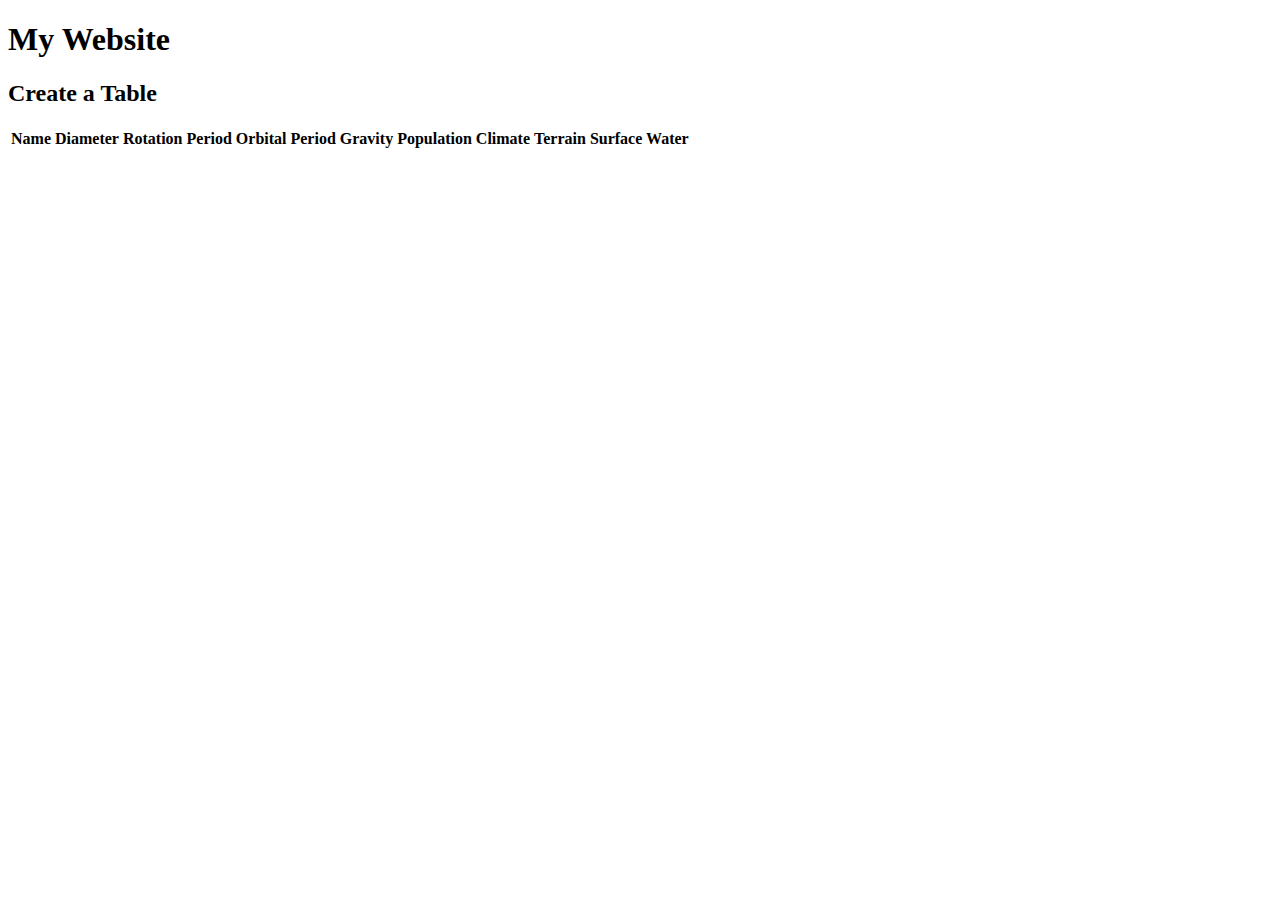
==== index.html @ d98ad3cf "Updating repo for home work." ====
<!DOCTYPE html>
<html lang="en">
<head>
    <meta charset="UTF-8">
    <meta name="viewport" content="width=device-width, initial-scale=1.0">
    <script src="scripts/main.js" defer></script>
    <title>Star Wars Planets</title>
</head>
<body>

    <header>
        <h1>My Website</h1>
    </header>

    <main>

        <section>
            <h2>Create a Table</h2>
            <div id="planetTable">
                <table>
                    <thead>
                        <tr>
                            <th>Name</th>
                            <th>Diameter</th>
                            <th>Rotation Period</th>
                            <th>Orbital Period</th>
                            <th>Gravity</th>
                            <th>Population</th>
                            <th>Climate</th>
                            <th>Terrain</th>
                            <th>Surface Water</th>
                        </tr>
                    </thead>
                    <tbody>
                    </tbody>
                </table>
            </div>
        </section>
    </main>

</body>
</html>
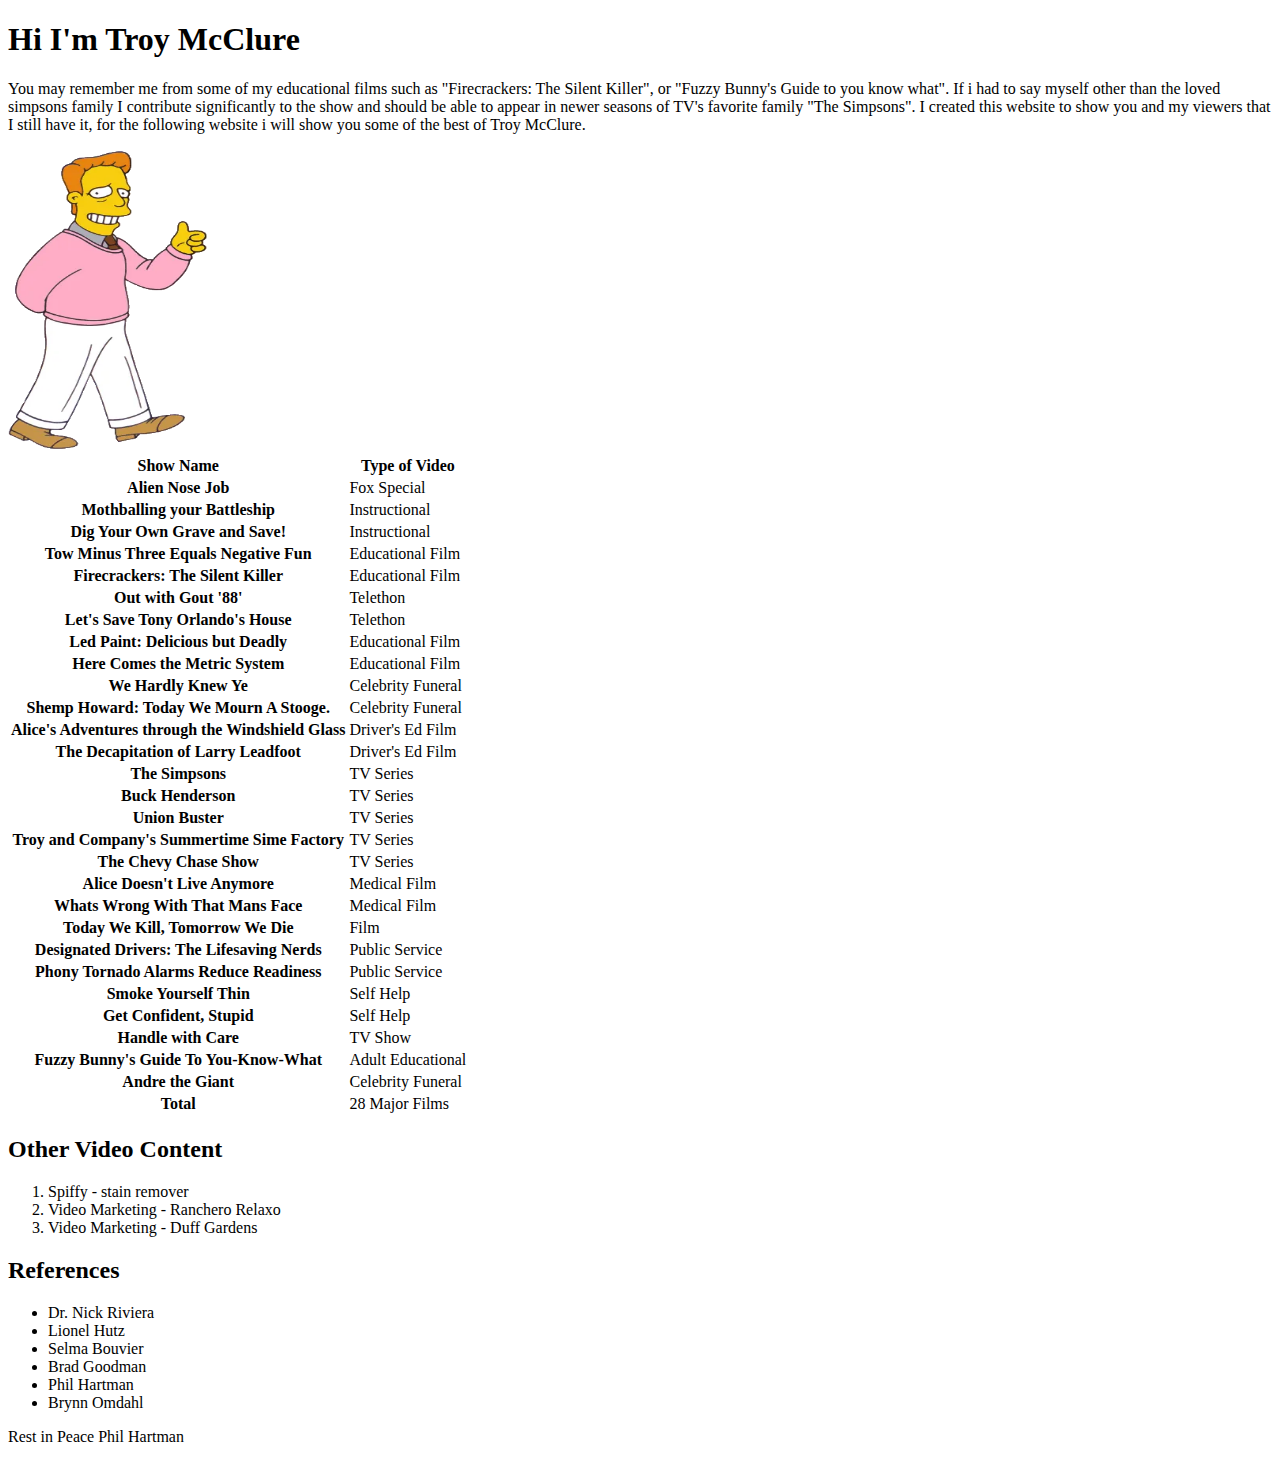
==== commit 2ca91e7d: "first draft" ====
--- a/index.html
+++ b/index.html
@@ -1,42 +1,184 @@
 <!DOCTYPE html>
 <html lang="en">
 <head>
-    <meta charset="UTF-8">
-    <meta name="viewport" content="width=device-width, initial-scale=1.0">
-    <script src="scripts/main.js" defer></script>
-    <title>Star Wars Planets</title>
+  <meta charset="UTF-8">
+  <meta name="viewport" content="width=device-width, initial-scale=1.0">
+  <title>Simpsons-Troy McClure</title>
 </head>
 <body>
+    <main>
+        <h1>Hi I'm Troy McClure</h1>
+    </main>
+    <section>
+        <div>
+            <p> You may remember me from some of my educational films such as "Firecrackers: The Silent Killer", or "Fuzzy Bunny's Guide to you know what".
+                If i had to say myself other than the loved simpsons family I contribute significantly to the show and should be able to appear in newer seasons of TV's
+                favorite family "The Simpsons". I created this website to show you and my viewers that I still have it, for the following website i will show you some of
+                the best of Troy McClure.
+            </p>
+        </div>
+        <div>
+            <img src="assets/troy_mcclure.png" alt="This is me" width="200" height="300">
+        </div>
+    </section>
 
-    <header>
-        <h1>My Website</h1>
-    </header>
+    <section>
+    <table>   
+        <thead>
+        <tr>
+            <th scope="col">Show Name</th>
+            <th scope="col">Type of Video</th>
+        </tr>
+        </thead>
+        <tbody>
+        <tr>
+            <th scope="row">Alien Nose Job</th>
+            <td>Fox Special</td>
+        </tr>
+        <tr>
+            <th scope="row">Mothballing your Battleship</th>
+            <td>Instructional</td>
+        </tr>
+        <tr>
+            <th scope="row">Dig Your Own Grave and Save!</th>
+            <td>Instructional</td>
+        </tr>
+        <tr>
+            <th scope="row">Tow Minus Three Equals Negative Fun</th>
+            <td>Educational Film</td>
+        </tr>
+        <tr>
+            <th scope="row">Firecrackers: The Silent Killer</th>
+            <td>Educational Film</td>
+        </tr>
+        <tr>
+            <th scope="row">Out with Gout '88'</th>
+            <td>Telethon</td>
+        </tr>
+        <tr>
+            <th scope="row">Let's Save Tony Orlando's House</th>
+            <td>Telethon</td>
+        </tr>
+        <tr>
+            <th scope="row">Led Paint: Delicious but Deadly</th>
+            <td>Educational Film</td>
+        </tr>
+        <tr>
+            <th scope="row">Here Comes the Metric System</th>
+            <td>Educational Film</td>
+        </tr>
+        <tr>
+            <th scope="row">We Hardly Knew Ye</th>
+            <td>Celebrity Funeral</td>
+        </tr>
+        <tr>
+            <th scope="row">Shemp Howard: Today We Mourn A Stooge.</th>
+            <td>Celebrity Funeral</td>
+        </tr>
+        <tr>
+            <th scope="row">Alice's Adventures through the Windshield Glass</th>
+            <td>Driver's Ed Film</td>
+        </tr>
+        <tr>
+            <th scope="row">The Decapitation of Larry Leadfoot</th>
+            <td>Driver's Ed Film</td>
+        </tr>
+        <tr>
+            <th scope="row">The Simpsons</th>
+            <td>TV Series</td>
+        </tr>
+        <tr>
+            <th scope="row">Buck Henderson</th>
+            <td>TV Series</td>
+        </tr>
+        <tr>
+            <th scope="row">Union Buster</th>
+            <td>TV Series</td>
+        </tr>
+        <tr>
+            <th scope="row">Troy and Company's Summertime Sime Factory</th>
+            <td>TV Series</td>
+        </tr>
+        <tr>
+            <th scope="row">The Chevy Chase Show</th>
+            <td>TV Series</td>
+        </tr>
+        <tr>
+            <th scope="row">Alice Doesn't Live Anymore</th>
+            <td>Medical Film</td>
+        </tr>
+        <tr>
+            <th scope="row">Whats Wrong With That Mans Face</th>
+            <td>Medical Film</td>
+        </tr>
+        <tr>
+            <th scope="row">Today We Kill, Tomorrow We Die</th>
+            <td>Film</td>
+        </tr>
+        <tr>
+            <th scope="row">Designated Drivers: The Lifesaving Nerds</th>
+            <td>Public Service</td>
+        </tr>
+        <tr>
+            <th scope="row">Phony Tornado Alarms Reduce Readiness</th>
+            <td>Public Service</td>
+        </tr>
+        <tr>
+            <th scope="row">Smoke Yourself Thin</th>
+            <td>Self Help</td>
+        </tr>
+        <tr>
+            <th scope="row">Get Confident, Stupid</th>
+            <td>Self Help</td>
+        </tr>
+        <tr>
+            <th scope="row">Handle with Care</th>
+            <td>TV Show</td>
+        </tr>
+        <tr>
+            <th scope="row">Fuzzy Bunny's Guide To You-Know-What</th>
+            <td>Adult Educational</td>
+        </tr>
+        <tr>
+            <th scope="row">Andre the Giant</th>
+            <td>Celebrity Funeral</td>
+        </tr>
+        </tbody>
+        <tfoot>
+            <tr>
+                <th scope="row">Total</th>
+                <td>28 Major Films</td>
+            </tr>
+        </tfoot>
+    </table>
+</section>
 
-    <main>
+<section>
+    <h2>Other Video Content</h2>
+    <div>
+        <ol>
+            <li>Spiffy - stain remover</li>
+            <li>Video Marketing - Ranchero Relaxo</li>
+            <li>Video Marketing - Duff Gardens</li>
+        </ol>
+    </div>
+</section>
 
-        <section>
-            <h2>Create a Table</h2>
-            <div id="planetTable">
-                <table>
-                    <thead>
-                        <tr>
-                            <th>Name</th>
-                            <th>Diameter</th>
-                            <th>Rotation Period</th>
-                            <th>Orbital Period</th>
-                            <th>Gravity</th>
-                            <th>Population</th>
-                            <th>Climate</th>
-                            <th>Terrain</th>
-                            <th>Surface Water</th>
-                        </tr>
-                    </thead>
-                    <tbody>
-                    </tbody>
-                </table>
-            </div>
-        </section>
-    </main>
+<section>
+    <h2>References</h2>
+    <div>
+        <ul>
+            <li>Dr. Nick Riviera</li>
+            <li>Lionel Hutz</li>
+            <li>Selma Bouvier</li>
+            <li>Brad Goodman</li>
+            <li>Phil Hartman</li>
+            <li>Brynn Omdahl</li>
+        </ul>
+    </div>
+</section>
 
-</body>
-</html>
+<section>
+    <p>Rest in Peace Phil Hartman</p>
+</section>
+</body>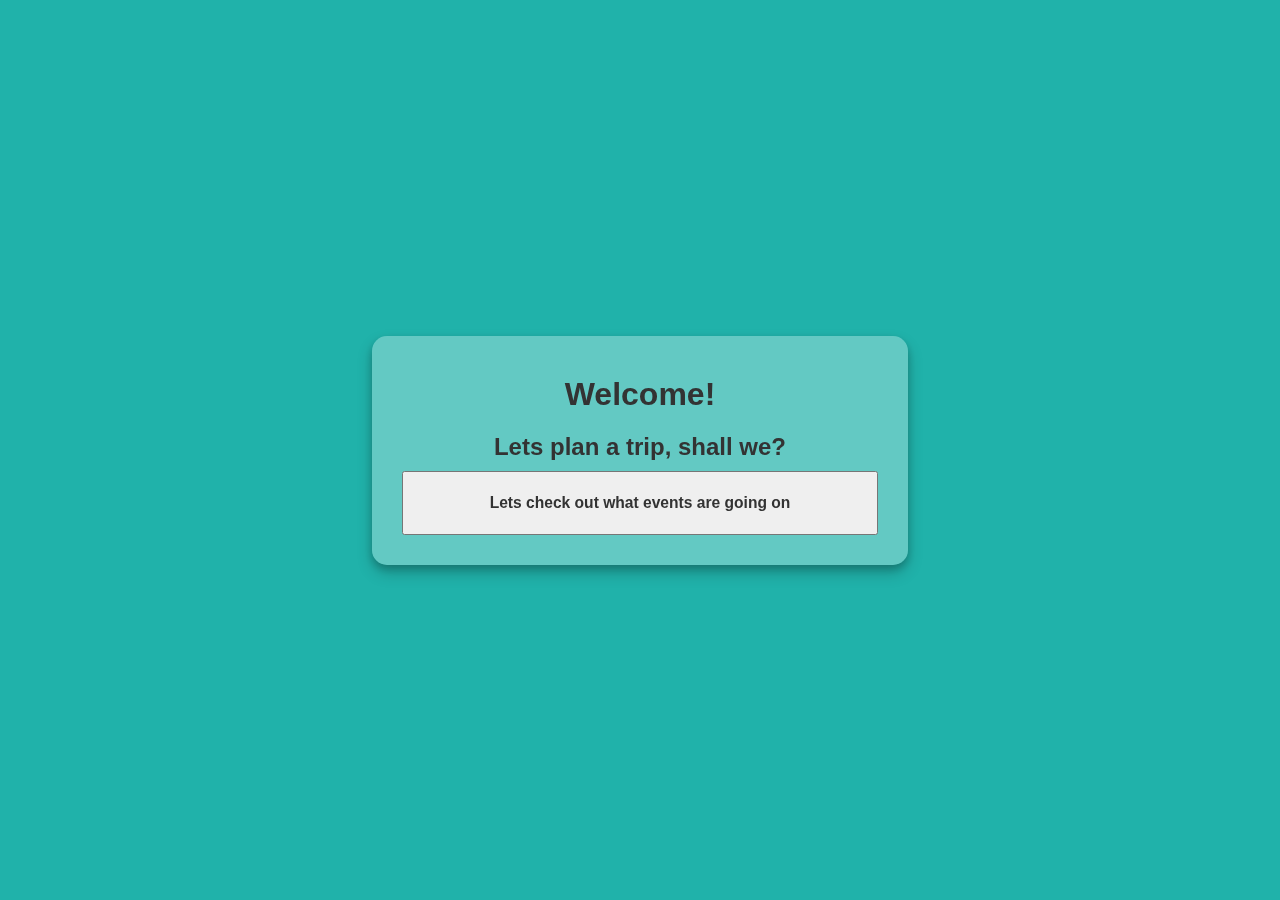
==== commit c6e2bd12: "first draft" ====
--- a/index.html
+++ b/index.html
@@ -1,184 +1,22 @@
 <!DOCTYPE html>
 <html lang="en">
+
 <head>
-  <meta charset="UTF-8">
-  <meta name="viewport" content="width=device-width, initial-scale=1.0">
-  <title>Simpsons-Troy McClure</title>
+    <meta charset="UTF-8">
+    <meta name="viewport" content="width=device-width, initial-scale=1.0">
+    <link rel="stylesheet" href="styles/commonStyles.css">
+    <title>home</title>
 </head>
+
 <body>
-    <main>
-        <h1>Hi I'm Troy McClure</h1>
-    </main>
-    <section>
+    <section class="glass-card" style="max-width: 800px;">
+        <h1>Welcome!</h1>
+        <h2>Lets plan a trip, shall we?</h2>
         <div>
-            <p> You may remember me from some of my educational films such as "Firecrackers: The Silent Killer", or "Fuzzy Bunny's Guide to you know what".
-                If i had to say myself other than the loved simpsons family I contribute significantly to the show and should be able to appear in newer seasons of TV's
-                favorite family "The Simpsons". I created this website to show you and my viewers that I still have it, for the following website i will show you some of
-                the best of Troy McClure.
-            </p>
+            <button class="home-buttons"><a href="pages/eventChoice.html"><h3>Lets check out what events are going on</h3></a></button>
         </div>
-        <div>
-            <img src="assets/troy_mcclure.png" alt="This is me" width="200" height="300">
+        <div hidden> <!--TODO add functionality to decide which path to start-->
+            <button class="home-buttons"><a href="pages/place2stay.html"><h3 >Or See what locations we have to stay?</h3></a></button>
         </div>
     </section>
-
-    <section>
-    <table>   
-        <thead>
-        <tr>
-            <th scope="col">Show Name</th>
-            <th scope="col">Type of Video</th>
-        </tr>
-        </thead>
-        <tbody>
-        <tr>
-            <th scope="row">Alien Nose Job</th>
-            <td>Fox Special</td>
-        </tr>
-        <tr>
-            <th scope="row">Mothballing your Battleship</th>
-            <td>Instructional</td>
-        </tr>
-        <tr>
-            <th scope="row">Dig Your Own Grave and Save!</th>
-            <td>Instructional</td>
-        </tr>
-        <tr>
-            <th scope="row">Tow Minus Three Equals Negative Fun</th>
-            <td>Educational Film</td>
-        </tr>
-        <tr>
-            <th scope="row">Firecrackers: The Silent Killer</th>
-            <td>Educational Film</td>
-        </tr>
-        <tr>
-            <th scope="row">Out with Gout '88'</th>
-            <td>Telethon</td>
-        </tr>
-        <tr>
-            <th scope="row">Let's Save Tony Orlando's House</th>
-            <td>Telethon</td>
-        </tr>
-        <tr>
-            <th scope="row">Led Paint: Delicious but Deadly</th>
-            <td>Educational Film</td>
-        </tr>
-        <tr>
-            <th scope="row">Here Comes the Metric System</th>
-            <td>Educational Film</td>
-        </tr>
-        <tr>
-            <th scope="row">We Hardly Knew Ye</th>
-            <td>Celebrity Funeral</td>
-        </tr>
-        <tr>
-            <th scope="row">Shemp Howard: Today We Mourn A Stooge.</th>
-            <td>Celebrity Funeral</td>
-        </tr>
-        <tr>
-            <th scope="row">Alice's Adventures through the Windshield Glass</th>
-            <td>Driver's Ed Film</td>
-        </tr>
-        <tr>
-            <th scope="row">The Decapitation of Larry Leadfoot</th>
-            <td>Driver's Ed Film</td>
-        </tr>
-        <tr>
-            <th scope="row">The Simpsons</th>
-            <td>TV Series</td>
-        </tr>
-        <tr>
-            <th scope="row">Buck Henderson</th>
-            <td>TV Series</td>
-        </tr>
-        <tr>
-            <th scope="row">Union Buster</th>
-            <td>TV Series</td>
-        </tr>
-        <tr>
-            <th scope="row">Troy and Company's Summertime Sime Factory</th>
-            <td>TV Series</td>
-        </tr>
-        <tr>
-            <th scope="row">The Chevy Chase Show</th>
-            <td>TV Series</td>
-        </tr>
-        <tr>
-            <th scope="row">Alice Doesn't Live Anymore</th>
-            <td>Medical Film</td>
-        </tr>
-        <tr>
-            <th scope="row">Whats Wrong With That Mans Face</th>
-            <td>Medical Film</td>
-        </tr>
-        <tr>
-            <th scope="row">Today We Kill, Tomorrow We Die</th>
-            <td>Film</td>
-        </tr>
-        <tr>
-            <th scope="row">Designated Drivers: The Lifesaving Nerds</th>
-            <td>Public Service</td>
-        </tr>
-        <tr>
-            <th scope="row">Phony Tornado Alarms Reduce Readiness</th>
-            <td>Public Service</td>
-        </tr>
-        <tr>
-            <th scope="row">Smoke Yourself Thin</th>
-            <td>Self Help</td>
-        </tr>
-        <tr>
-            <th scope="row">Get Confident, Stupid</th>
-            <td>Self Help</td>
-        </tr>
-        <tr>
-            <th scope="row">Handle with Care</th>
-            <td>TV Show</td>
-        </tr>
-        <tr>
-            <th scope="row">Fuzzy Bunny's Guide To You-Know-What</th>
-            <td>Adult Educational</td>
-        </tr>
-        <tr>
-            <th scope="row">Andre the Giant</th>
-            <td>Celebrity Funeral</td>
-        </tr>
-        </tbody>
-        <tfoot>
-            <tr>
-                <th scope="row">Total</th>
-                <td>28 Major Films</td>
-            </tr>
-        </tfoot>
-    </table>
-</section>
-
-<section>
-    <h2>Other Video Content</h2>
-    <div>
-        <ol>
-            <li>Spiffy - stain remover</li>
-            <li>Video Marketing - Ranchero Relaxo</li>
-            <li>Video Marketing - Duff Gardens</li>
-        </ol>
-    </div>
-</section>
-
-<section>
-    <h2>References</h2>
-    <div>
-        <ul>
-            <li>Dr. Nick Riviera</li>
-            <li>Lionel Hutz</li>
-            <li>Selma Bouvier</li>
-            <li>Brad Goodman</li>
-            <li>Phil Hartman</li>
-            <li>Brynn Omdahl</li>
-        </ul>
-    </div>
-</section>
-
-<section>
-    <p>Rest in Peace Phil Hartman</p>
-</section>
 </body>--- a/styles/commonStyles.css
+++ b/styles/commonStyles.css
@@ -0,0 +1,57 @@
+/* commonStyles.css*/
+body {
+    display: flex;
+    justify-content: center;
+    align-items: center;
+    height: 100vh;
+    margin: 0;
+    background-color: lightseagreen;
+    font-family: 'Arial', sans-serif;
+    color: #333;
+}
+
+.glass-card {
+    background: rgba(255, 255, 255, 0.3);
+    border-radius: 15px;
+    box-shadow: 0 4px 8px rgba(0, 0, 0, 0.2), 0 8px 16px rgba(0, 0, 0, 0.2);
+    backdrop-filter: blur(10px);
+    padding: 30px;
+    text-align: center;
+    margin: 20px;
+}
+
+h1, h2, h3 {
+    color: #333;
+    padding: 10px 20px;
+    margin: 0 10px;
+}
+
+a {
+    color: black;
+    text-decoration: none;
+    font-weight: bold;
+}
+
+a:hover {
+    color: darkblue;
+}
+
+.home-buttons {
+    display: flex;
+    justify-content: center;
+    align-items: center;
+    flex-wrap: wrap;
+}
+
+.home-buttons a {
+    color: #333;
+    text-decoration: none;
+    padding: 10px 20px;
+    border-radius: 5px;
+    margin: 0 10px;
+    width: 400px;
+    display: flex;
+    justify-content: center;
+    align-items: center;
+}
+
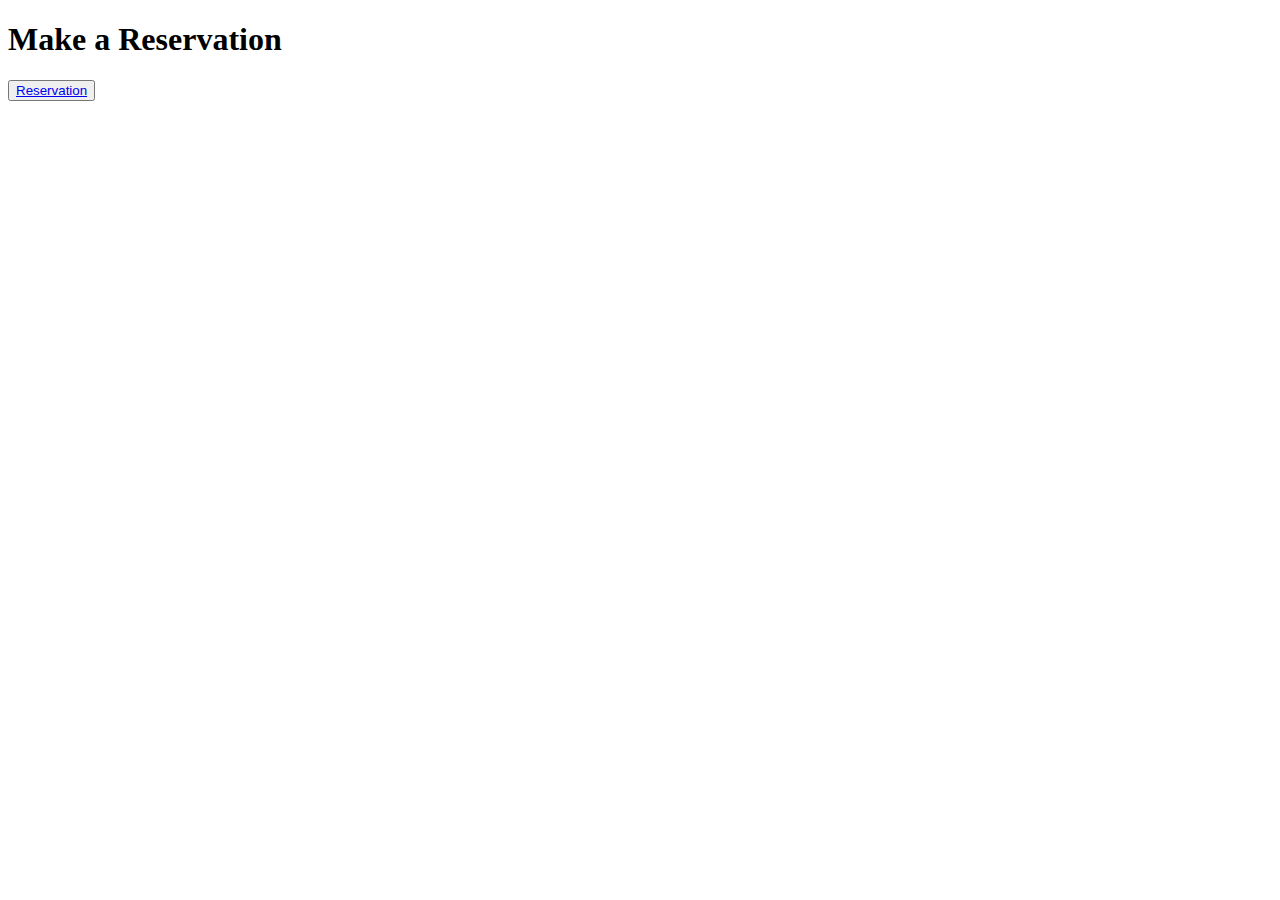
==== commit cc5b6736: "backing up for home work" ====
--- a/index.html
+++ b/index.html
@@ -1,22 +1,13 @@
 <!DOCTYPE html>
 <html lang="en">
-
 <head>
-    <meta charset="UTF-8">
-    <meta name="viewport" content="width=device-width, initial-scale=1.0">
-    <link rel="stylesheet" href="styles/commonStyles.css">
-    <title>home</title>
+  <meta charset="UTF-8">
+  <meta name="viewport" content="width=device-width, initial-scale=1.0">
+  <title>Reservation Home</title>
 </head>
-
 <body>
-    <section class="glass-card" style="max-width: 800px;">
-        <h1>Welcome!</h1>
-        <h2>Lets plan a trip, shall we?</h2>
-        <div>
-            <button class="home-buttons"><a href="pages/eventChoice.html"><h3>Lets check out what events are going on</h3></a></button>
-        </div>
-        <div hidden> <!--TODO add functionality to decide which path to start-->
-            <button class="home-buttons"><a href="pages/place2stay.html"><h3 >Or See what locations we have to stay?</h3></a></button>
-        </div>
-    </section>
-</body>+    <div>
+        <h1>Make a Reservation</h1>
+        <button><a href="./pages/resForm.html">Reservation</a></button>
+    </div>
+</body>
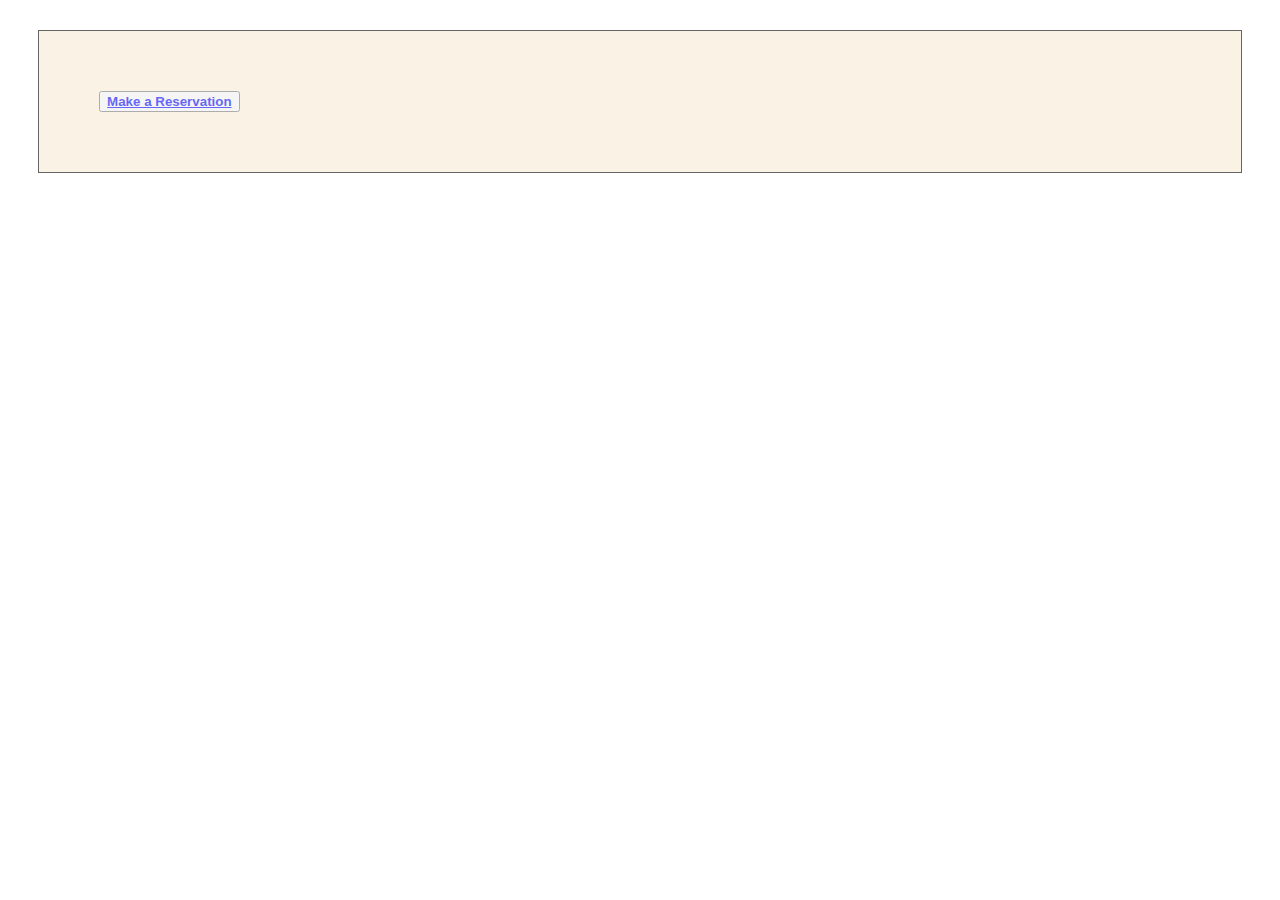
==== commit fab41d71: "final product" ====
--- a/index.html
+++ b/index.html
@@ -3,11 +3,11 @@
 <head>
   <meta charset="UTF-8">
   <meta name="viewport" content="width=device-width, initial-scale=1.0">
+  <link rel="stylesheet" href="/styles/commonStyles.css">
   <title>Reservation Home</title>
 </head>
 <body>
-    <div>
-        <h1>Make a Reservation</h1>
-        <button><a href="./pages/resForm.html">Reservation</a></button>
+    <div class="container">
+        <button><a href="./pages/resForm.html">Make a Reservation</a></button>
     </div>
 </body>
--- a/styles/commonStyles.css
+++ b/styles/commonStyles.css
@@ -0,0 +1,23 @@
+.body {
+    background-color: beige;
+}
+
+.container {
+    margin: 30px;
+    background-color: antiquewhite;
+    border: 1px solid black;
+    opacity: 0.6;
+}
+
+.container button {
+    margin: 5%;
+    font-weight: bold;
+    color: black;
+}
+
+input [type=text] {
+    width: 95%;
+    padding: 12px 20px;
+    margin: 8px 0;
+    box-sizing: border-box;
+}